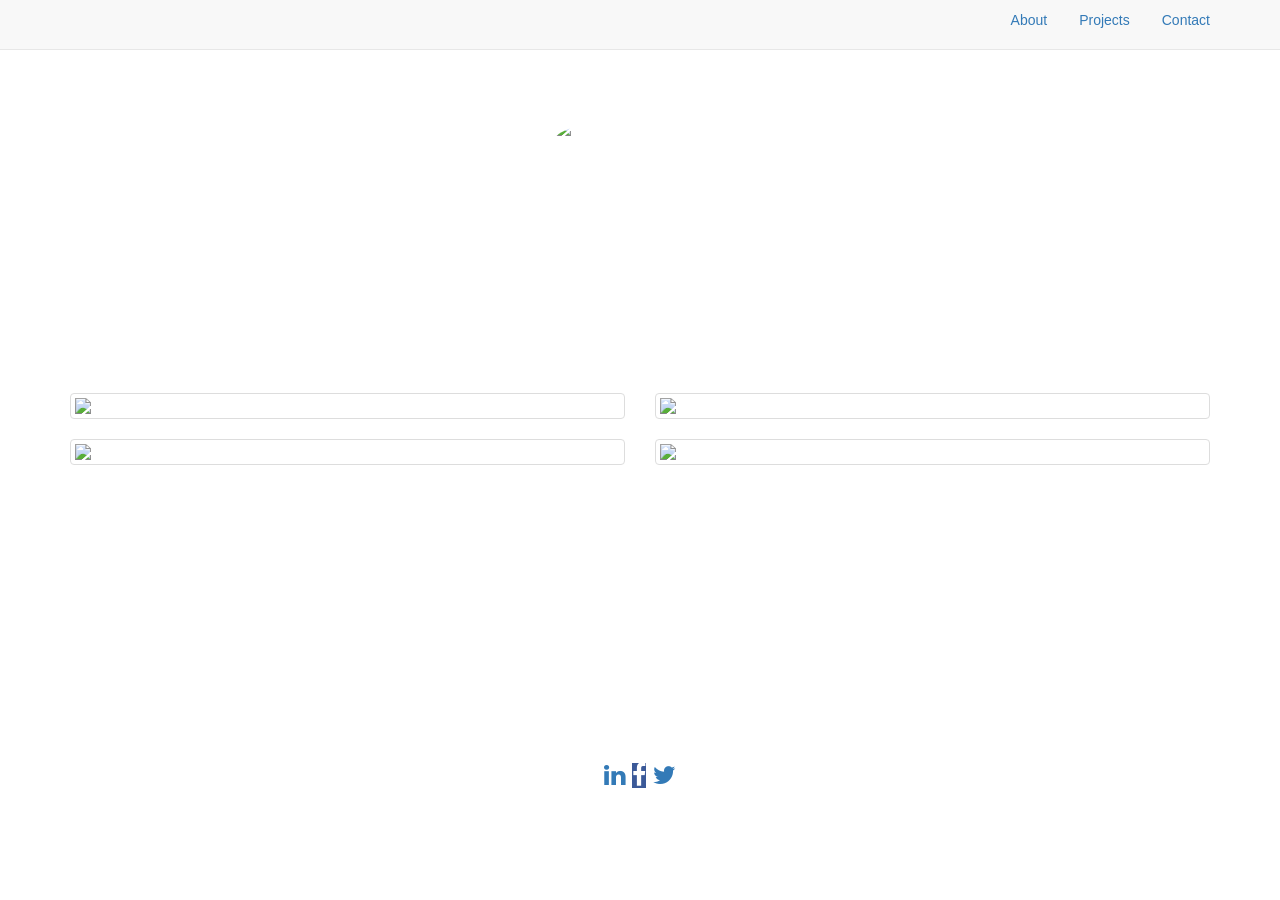
==== index.html @ 792fe8d5 "refactored code" ====
<!DOCTYPE html>
<head>
	<title>Manuel Villegas</title>
	<link href="css/bootstrap.min.css" rel="stylesheet">
	<link rel="stylesheet" href="style.css">
	<link rel="stylesheet" href="https://cdnjs.cloudflare.com/ajax/libs/font-awesome/4.7.0/css/font-awesome.min.css">
	<link href='https://fonts.googleapis.com/css?family=Roboto' rel='stylesheet'>
</head>
<body>
	<div class="container">
		<nav class="navbar navbar-default navbar-fixed-top">
			<div class="container">
	  			<ul class="nav nav-pills navbar-right">
	    			<li><a href="#about">About</a></li>
	    			<li><a href="#projects">Projects</a></li>
	    			<li><a href="#contact">Contact</a></li>
	    		</ul>
	  		</div>
		</nav>
	  	<div class="white-text" id="about">
	    	<h1>Manuel Villegas</h1>
	    	<img class="resize center-block" src=https://i.imgur.com/NvQmSnC.jpg?1 alt="Manuel standing by the river"/></a>
	    	<p class="text-center">I am a recent graduate from California State Univesity, San Bernardino with a passion for software. I enjoy learning new things and developing software that helps people. My main areas of interest include web, app, and software development. </p>
	   </div>
		<div id="projects">
			<h2>Projects</h2>
			<div class="row">
				<div class="col-xs-6">
					<a href="#" class="thumbnail">
						<img src="http://via.placeholder.com/300x300">
					</a>
				</div>
				<div class="col-xs-6">
					<a href="#" class="thumbnail">
						<img src="http://via.placeholder.com/300x300">
					</a>
				</div>
			</div>
			<div class="row">
				<div class="col-xs-6">
					<a href="#" class="thumbnail">
						<img src="http://via.placeholder.com/300x300">
					</a>
				</div>
				<div class="col-xs-6">
					<a href="#" class="thumbnail">
						<img src="http://via.placeholder.com/300x300">
					</a>
				</div>
			</div>
		</div>
		<div id="contact">
			<h2>Contact</h2>
			<p class="text-center white-text">Feel free to email me at villegasmanuel540p@gmail.com</p>
			<div class="big-icon text-center">
				<a href="http://www.linkedin.com/in/manuel-villegas-7214571b" class="fa fa-linkedin"></a>
				<a href="https://www.facebook.com/manuel.villegas.587" class="fa fa-facebook facebook"></a>
				<a href="#" class="fa fa-twitter"></a>
			</div>
		</div>
	</div>
</body>
</html>
---- style.css ----
.black-background{
	background-color: black;
}

.gray-background{
	background-color: gray;
}

.silver-background{
	background-color: silver;
}

img.resize {
	max-width: 15%;
	max-height: 15%;
	border-radius: 50%
}

.about-padding{
	padding-top: 10px;
	margin-bottom: -20px;
}

.white-text{
	color: white;
}

.contacts-margin{
	margin-top: -20px;
}

h1{
	padding-top: 50px;
	text-align: center;
}

h2{
	text-align: center;
	color: white;
	padding-top: 45px;
	padding-bottom: 45px;
}

p{
	padding-top: 20px;
	padding-bottom: 20px;
}

.big-icon {
	font-size: 25px;
	padding: 50px;
}

.facebook {
	color: white;
	background-color: #3b5998
}
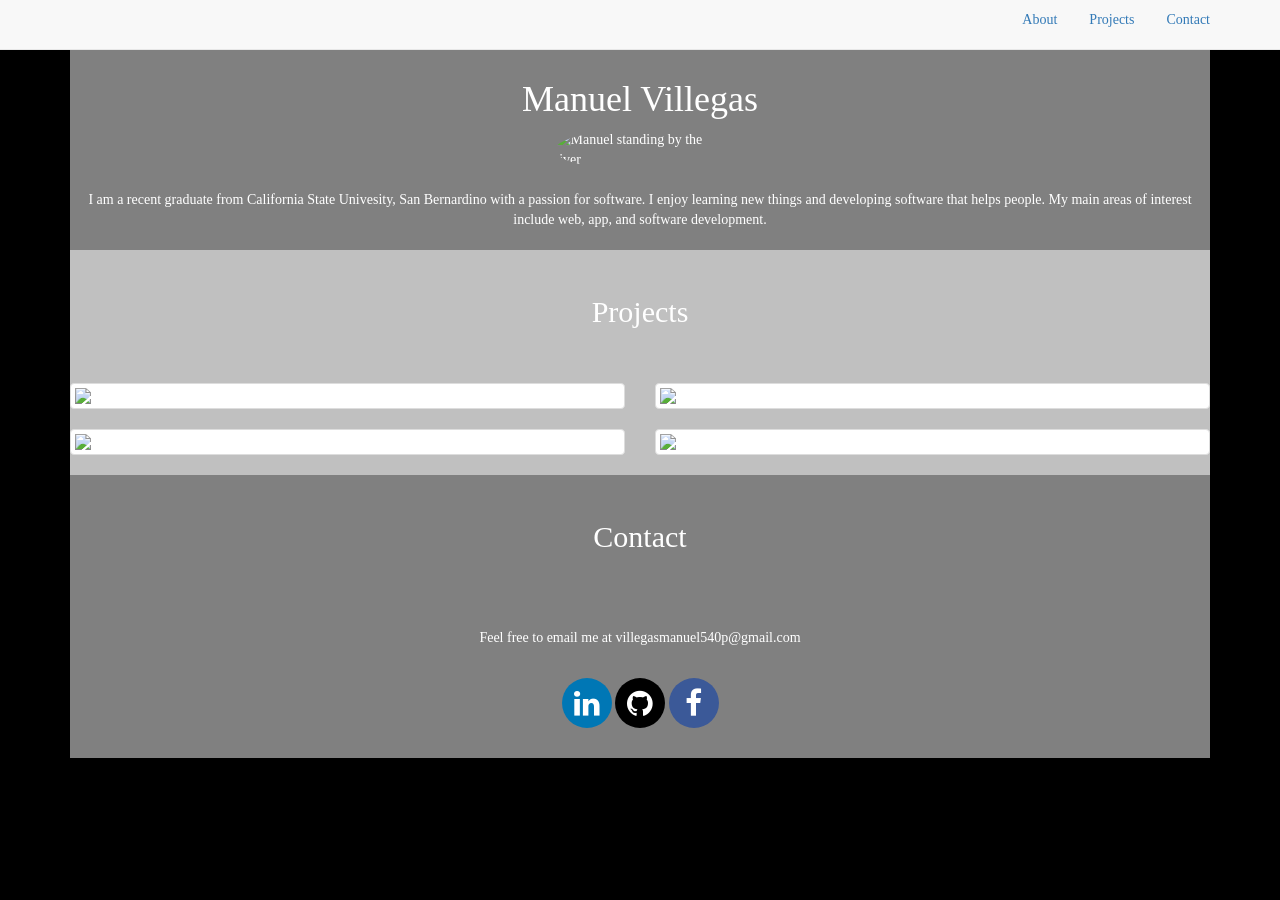
==== commit b5486dc5: "Made social media buttons more appealing" ====
--- a/index.html
+++ b/index.html
@@ -52,10 +52,10 @@
 		<div id="contact">
 			<h2>Contact</h2>
 			<p class="text-center white-text">Feel free to email me at villegasmanuel540p@gmail.com</p>
-			<div class="big-icon text-center">
+			<div class="text-center" id="icons">
 				<a href="http://www.linkedin.com/in/manuel-villegas-7214571b" class="fa fa-linkedin"></a>
-				<a href="https://www.facebook.com/manuel.villegas.587" class="fa fa-facebook facebook"></a>
-				<a href="#" class="fa fa-twitter"></a>
+				<a href="#" class="fa fa-github"></a>
+				<a href="https://www.facebook.com/manuel.villegas.587" class="fa fa-facebook"></a>
 			</div>
 		</div>
 	</div>
--- a/style.css
+++ b/style.css
@@ -1,13 +1,21 @@
-.black-background{
+body {
 	background-color: black;
+	font-family: 'Roboto';
 }
 
-.gray-background{
+#about {
 	background-color: gray;
+	padding-top: 10px;
+	margin-bottom: -20px;
 }
 
-.silver-background{
+#projects {
 	background-color: silver;
+}
+
+#contact {
+	background-color: gray;
+	margin-top: -20px;
 }
 
 img.resize {
@@ -16,17 +24,8 @@
 	border-radius: 50%
 }
 
-.about-padding{
-	padding-top: 10px;
-	margin-bottom: -20px;
-}
-
 .white-text{
 	color: white;
-}
-
-.contacts-margin{
-	margin-top: -20px;
 }
 
 h1{
@@ -46,12 +45,38 @@
 	padding-bottom: 20px;
 }
 
-.big-icon {
-	font-size: 25px;
-	padding: 50px;
+.fa-facebook {
+	color: white;
+	background-color: #3b5998;
 }
 
-.facebook {
+.fa-linkedin {
 	color: white;
-	background-color: #3b5998
+	background-color: #0077B5;
+}
+
+.fa-github {
+	color: white;
+	background-color: black;
+}
+
+.nav-pills {
+	color: black;
+}
+
+.fa {
+	padding: 10px;
+	font-size: 30px !important;
+	width: 50px;
+	text-decoration: none;
+	border-radius: 50%;
+}
+
+#icons {
+	padding-bottom: 30px;
+}
+
+.fa:hover {
+	text-decoration: none;
+	opacity: 0.7;
 }
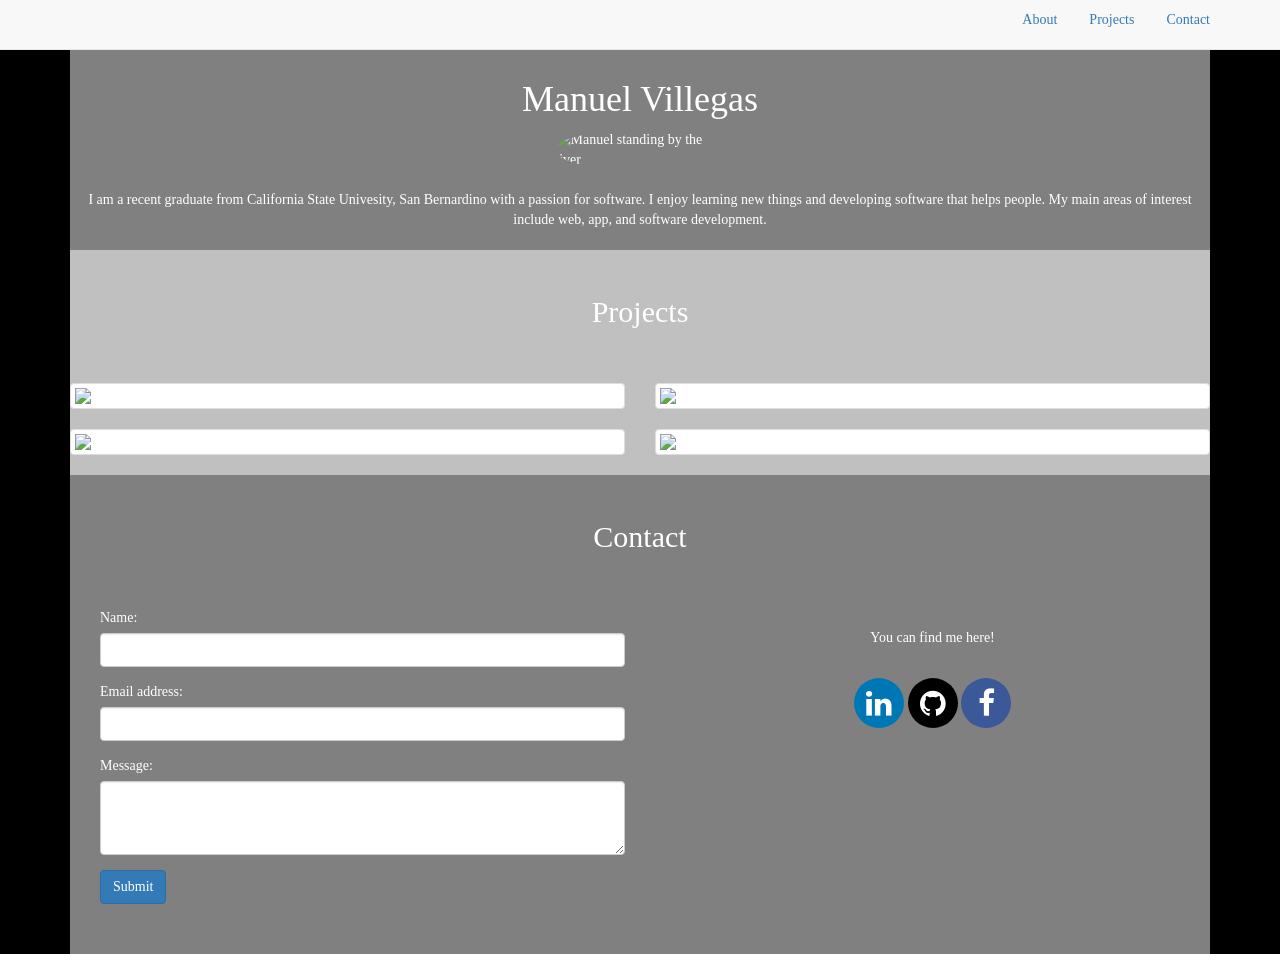
==== commit 4bba4720: "added a working contact form" ====
--- a/index.html
+++ b/index.html
@@ -51,11 +51,32 @@
 		</div>
 		<div id="contact">
 			<h2>Contact</h2>
-			<p class="text-center white-text">Feel free to email me at villegasmanuel540p@gmail.com</p>
-			<div class="text-center" id="icons">
-				<a href="http://www.linkedin.com/in/manuel-villegas-7214571b" class="fa fa-linkedin"></a>
-				<a href="#" class="fa fa-github"></a>
-				<a href="https://www.facebook.com/manuel.villegas.587" class="fa fa-facebook"></a>
+			<div class="row">
+				<div class="col-xs-6 white-text">
+					<form action="http://formspree.io/villegasmanuel540p@gmail.com" method="POST">
+						<div class="form-group">
+							<label>Name:</label>
+							<input type="Name" class="form-control" name="name" id="nameInput">
+						</div>
+  						<div class="form-group">
+    						<label>Email address:</label>
+    						<input type="email" class="form-control" name="_replyto" id="emailInput">
+  						</div>
+  						<div class="form-group">
+    						<label>Message:</label>
+    						<textarea type="text" name="message" class="form-control" id="textInput" rows="3"></textarea>
+  						</div>
+  						<button type="submit" value="Send" class="btn btn-primary" id="submitButton">Submit</button>
+					</form>
+				</div>
+				<div class="col-xs-6">		
+					<p class="text-center white-text">You can find me here!</p>
+					<div class="text-center" id="icons">
+						<a href="http://www.linkedin.com/in/manuel-villegas-7214571b" class="fa fa-linkedin"></a>
+						<a href="https://github.com/mvillegasr" class="fa fa-github"></a>
+						<a href="https://www.facebook.com/manuel.villegas.587" class="fa fa-facebook"></a>
+					</div>
+				</div>
 			</div>
 		</div>
 	</div>
--- a/style.css
+++ b/style.css
@@ -16,6 +16,7 @@
 #contact {
 	background-color: gray;
 	margin-top: -20px;
+	padding-bottom: 50px;
 }
 
 img.resize {
@@ -79,4 +80,16 @@
 .fa:hover {
 	text-decoration: none;
 	opacity: 0.7;
+}
+
+label {
+	font-weight: normal
+}
+
+.form-group {
+	padding-left: 30px;
+}
+
+#submitButton {
+	margin-left: 30px;
 }
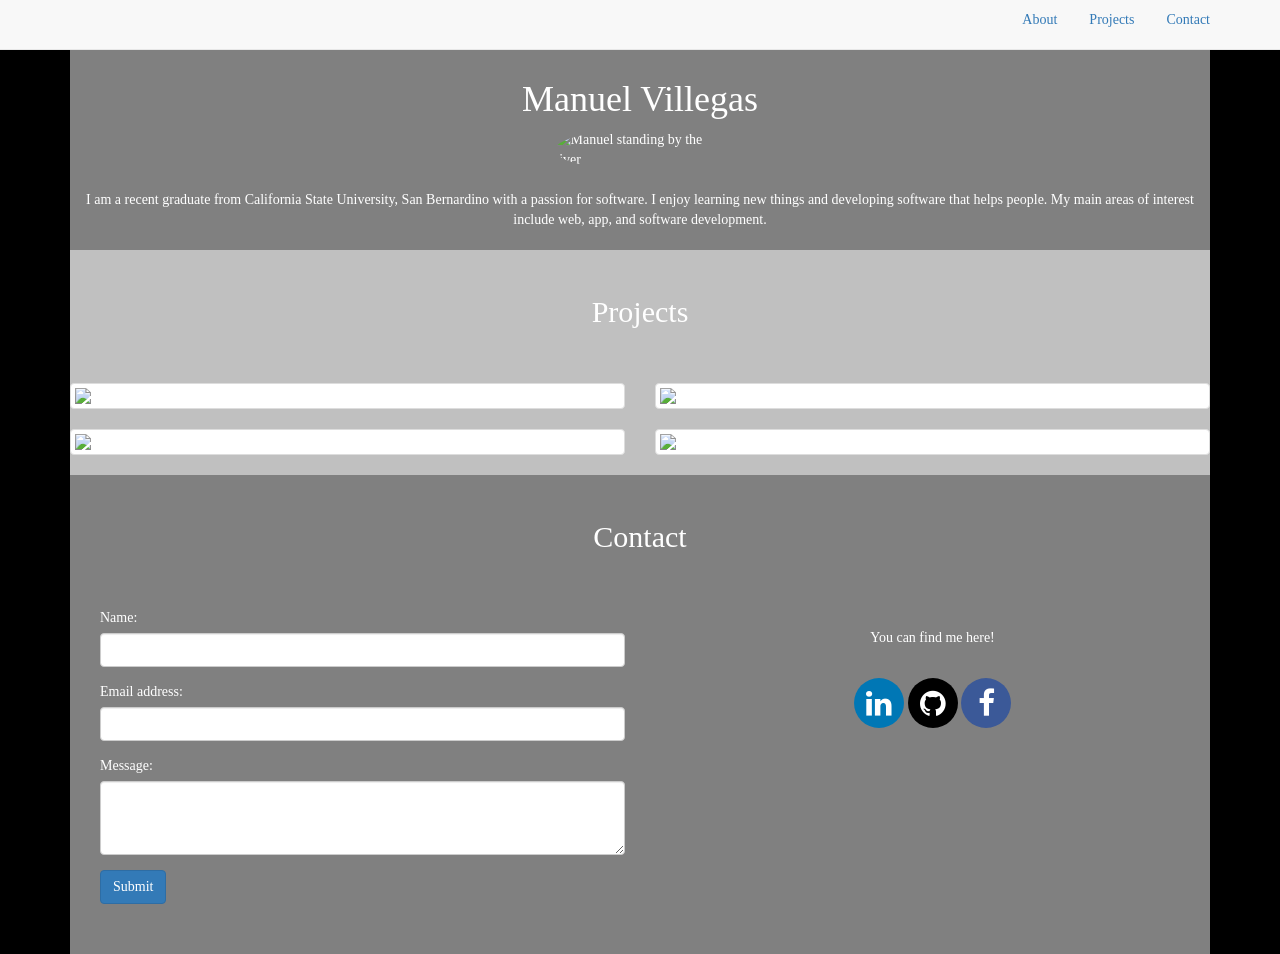
==== commit be0c030a: "Fixed typo in About Me" ====
--- a/index.html
+++ b/index.html
@@ -20,7 +20,7 @@
 	  	<div class="white-text" id="about">
 	    	<h1>Manuel Villegas</h1>
 	    	<img class="resize center-block" src=https://i.imgur.com/NvQmSnC.jpg?1 alt="Manuel standing by the river"/></a>
-	    	<p class="text-center">I am a recent graduate from California State Univesity, San Bernardino with a passion for software. I enjoy learning new things and developing software that helps people. My main areas of interest include web, app, and software development. </p>
+	    	<p class="text-center">I am a recent graduate from California State University, San Bernardino with a passion for software. I enjoy learning new things and developing software that helps people. My main areas of interest include web, app, and software development. </p>
 	   </div>
 		<div id="projects">
 			<h2>Projects</h2>
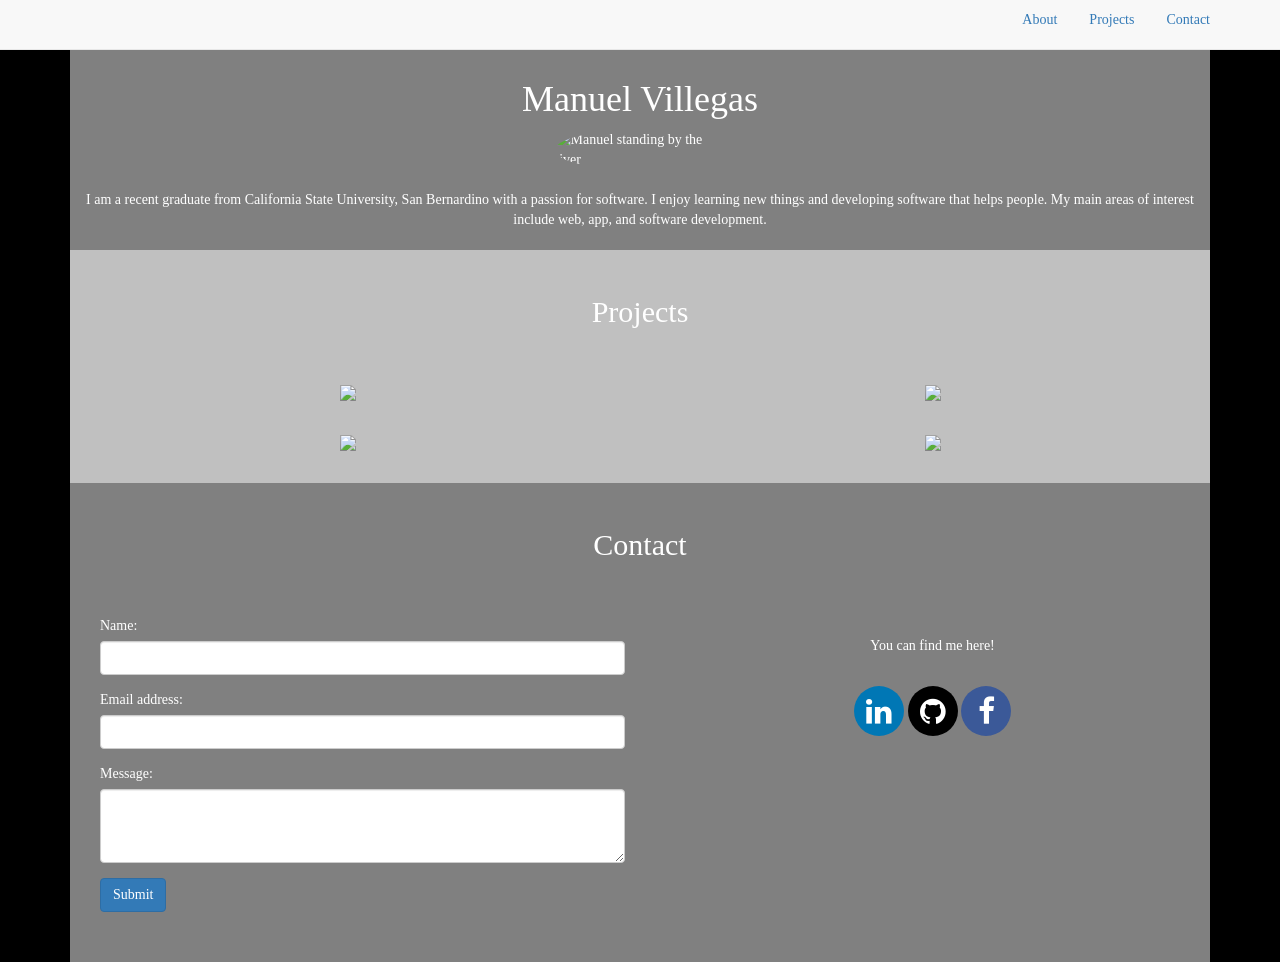
==== commit 37960019: "added react project image" ====
--- a/index.html
+++ b/index.html
@@ -19,31 +19,31 @@
 		</nav>
 	  	<div class="white-text" id="about">
 	    	<h1>Manuel Villegas</h1>
-	    	<img class="resize center-block" src=https://i.imgur.com/NvQmSnC.jpg?1 alt="Manuel standing by the river"/></a>
+	    	<img class="resize center-block special" src=https://i.imgur.com/NvQmSnC.jpg?1 alt="Manuel standing by the river"/></a>
 	    	<p class="text-center">I am a recent graduate from California State University, San Bernardino with a passion for software. I enjoy learning new things and developing software that helps people. My main areas of interest include web, app, and software development. </p>
 	   </div>
 		<div id="projects">
 			<h2>Projects</h2>
 			<div class="row">
 				<div class="col-xs-6">
-					<a href="#" class="thumbnail">
+					<a href="https://github.com/mvillegasr/blog-project">
+						<img src="react-project.png">
+					</a>
+				</div>
+				<div class="col-xs-6">
+					<a href="#">
+						<img src="http://via.placeholder.com/300x300">
+					</a>
+				</div>
+			</div>
+			<div class="row project-padding">
+				<div class="col-xs-6">
+					<a href="#">
 						<img src="http://via.placeholder.com/300x300">
 					</a>
 				</div>
 				<div class="col-xs-6">
-					<a href="#" class="thumbnail">
-						<img src="http://via.placeholder.com/300x300">
-					</a>
-				</div>
-			</div>
-			<div class="row">
-				<div class="col-xs-6">
-					<a href="#" class="thumbnail">
-						<img src="http://via.placeholder.com/300x300">
-					</a>
-				</div>
-				<div class="col-xs-6">
-					<a href="#" class="thumbnail">
+					<a href="#">
 						<img src="http://via.placeholder.com/300x300">
 					</a>
 				</div>
--- a/style.css
+++ b/style.css
@@ -92,4 +92,22 @@
 
 #submitButton {
 	margin-left: 30px;
+}
+
+a {
+	margin: 0 auto;
+	display: table;
+}
+
+.project-padding {
+	padding-top: 30px;
+	padding-bottom: 30px;
+}
+
+img:hover {
+    box-shadow: 0 0 2px 1px rgba(0, 140, 186, 0.5);
+}
+
+.special {
+	box-shadow: none !important;
 }
